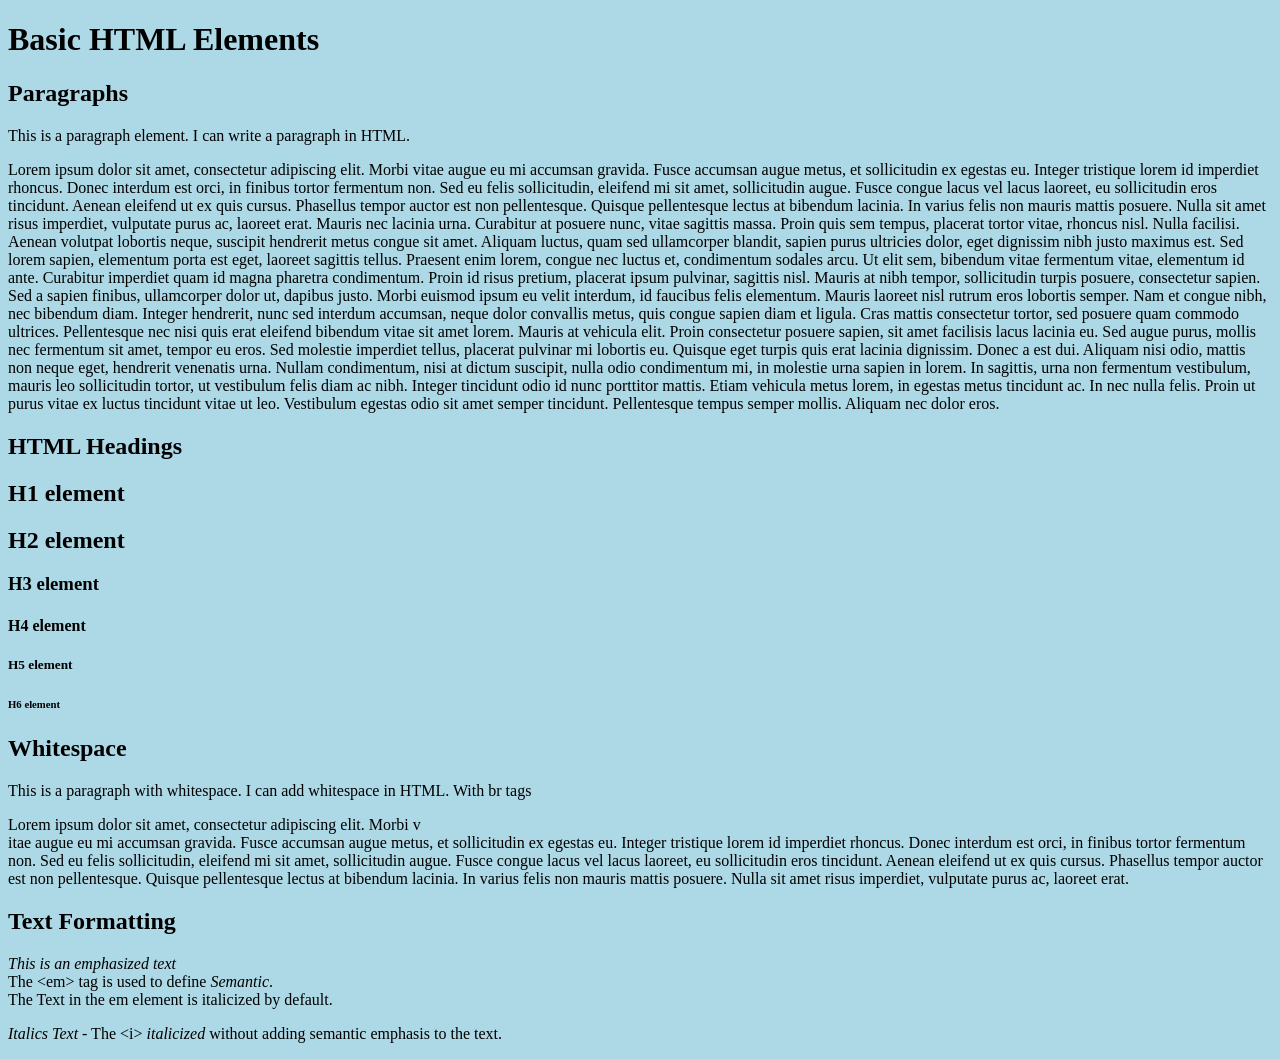
==== basic.html @ f3c80577 "Wednesday's work" ====
<!DOCTYPE html>
<html lang="en">
<html>
<style>
    body {
        background-color: lightblue;
    }
</style>

<head>
    <meta charset="UTF-8">
    <meta name="viewport" content="width=device-width, initial-scale=1.0">
    <title>My Basic HTML Elements</title>
</head>



<body>


    <h1>Basic HTML Elements</h1>

    <section class="paragraphs">
        <h2>Paragraphs</h2>
        <p>This is a paragraph element. I can write a paragraph in HTML.</p>
        <p>Lorem ipsum dolor sit amet, consectetur adipiscing elit. Morbi vitae augue eu mi accumsan gravida. Fusce accumsan augue metus, et sollicitudin ex egestas eu. Integer tristique lorem id imperdiet rhoncus. Donec interdum est orci, in finibus tortor fermentum non. Sed eu felis sollicitudin, eleifend mi sit amet, sollicitudin augue. Fusce congue lacus vel lacus laoreet, eu sollicitudin eros tincidunt. Aenean eleifend ut ex quis cursus. Phasellus tempor auctor est non pellentesque. Quisque pellentesque lectus at bibendum lacinia. In varius felis non mauris mattis posuere. Nulla sit amet risus imperdiet, vulputate purus ac, laoreet erat. 
Mauris nec lacinia urna. Curabitur at posuere nunc, vitae sagittis massa. Proin quis sem tempus, placerat tortor vitae, rhoncus nisl. Nulla facilisi. Aenean volutpat lobortis neque, suscipit hendrerit metus congue sit amet. Aliquam luctus, quam sed ullamcorper blandit, sapien purus ultricies dolor, eget dignissim nibh justo maximus est. Sed lorem sapien, elementum porta est eget, laoreet sagittis tellus. Praesent enim lorem, congue nec luctus et, condimentum sodales arcu. Ut elit sem, bibendum vitae fermentum vitae, elementum id ante. Curabitur imperdiet quam id magna pharetra condimentum. Proin id risus pretium, placerat ipsum pulvinar, sagittis nisl. Mauris at nibh tempor, sollicitudin turpis posuere, consectetur sapien. 
Sed a sapien finibus, ullamcorper dolor ut, dapibus justo. Morbi euismod ipsum eu velit interdum, id faucibus felis elementum. Mauris laoreet nisl rutrum eros lobortis semper. Nam et congue nibh, nec bibendum diam. Integer hendrerit, nunc sed interdum accumsan, neque dolor convallis metus, quis congue sapien diam et ligula. Cras mattis consectetur tortor, sed posuere quam commodo ultrices. Pellentesque nec nisi quis erat eleifend bibendum vitae sit amet lorem. Mauris at vehicula elit. Proin consectetur posuere sapien, sit amet facilisis lacus lacinia eu. Sed augue purus, mollis nec fermentum sit amet, tempor eu eros. Sed molestie imperdiet tellus, placerat pulvinar mi lobortis eu. Quisque eget turpis quis erat lacinia dignissim. Donec a est dui. Aliquam nisi odio, mattis non neque eget, hendrerit venenatis urna. Nullam condimentum, nisi at dictum suscipit, nulla odio condimentum mi, in molestie urna sapien in lorem. In sagittis, urna non fermentum vestibulum, mauris leo sollicitudin tortor, ut vestibulum felis diam ac nibh.
Integer tincidunt odio id nunc porttitor mattis. Etiam vehicula metus lorem, in egestas metus tincidunt ac. In nec nulla felis. Proin ut purus vitae ex luctus tincidunt vitae ut leo. Vestibulum egestas odio sit amet semper tincidunt. Pellentesque tempus semper mollis. Aliquam nec dolor eros.</p>

    </section>


    <section class="headings">
        <h2>HTML Headings</h2>
        <h1>H1 element</h1>
        <h2>H2 element</h2>
        <h3>H3 element</h3>
        <h4>H4 element</h4>
        <h5>H5 element</h5>
        <h6>H6 element</h6>
    </section>

    <section class="whitespace">
        <h2>Whitespace</h2>
        <p>This is a paragraph with whitespace. I can add whitespace in HTML. With br tags</p>
        <p>Lorem ipsum dolor sit amet,       
            
            
    consectetur adipiscing elit. Morbi v <br> 
    itae augue eu mi accumsan gravida. Fusce accumsan augue metus, et sollicitudin ex egestas eu. Integer tristique lorem id imperdiet rhoncus. Donec interdum est orci, in finibus tortor fermentum non. Sed eu felis sollicitudin, eleifend mi sit amet, sollicitudin augue. Fusce congue lacus vel lacus laoreet, eu sollicitudin eros tincidunt. Aenean eleifend ut ex quis cursus. Phasellus tempor auctor est non pellentesque. Quisque pellentesque lectus at bibendum lacinia. In varius felis non mauris mattis posuere. Nulla sit amet risus imperdiet, vulputate purus ac, laoreet erat.

    <section class="formatting">
        <h2>Text Formatting</h2>
        <p><em>This is an emphasized text</em> <br> The &lt;em&gt; tag is used to define <em>Semantic</em>. <br> The Text in the em element is italicized by default.</p>
        <p><i>Italics Text</i> - The &lt;i&gt; <i>italicized</i> without adding semantic emphasis to the text.</p>
</body>
<body>

</body>





</html>
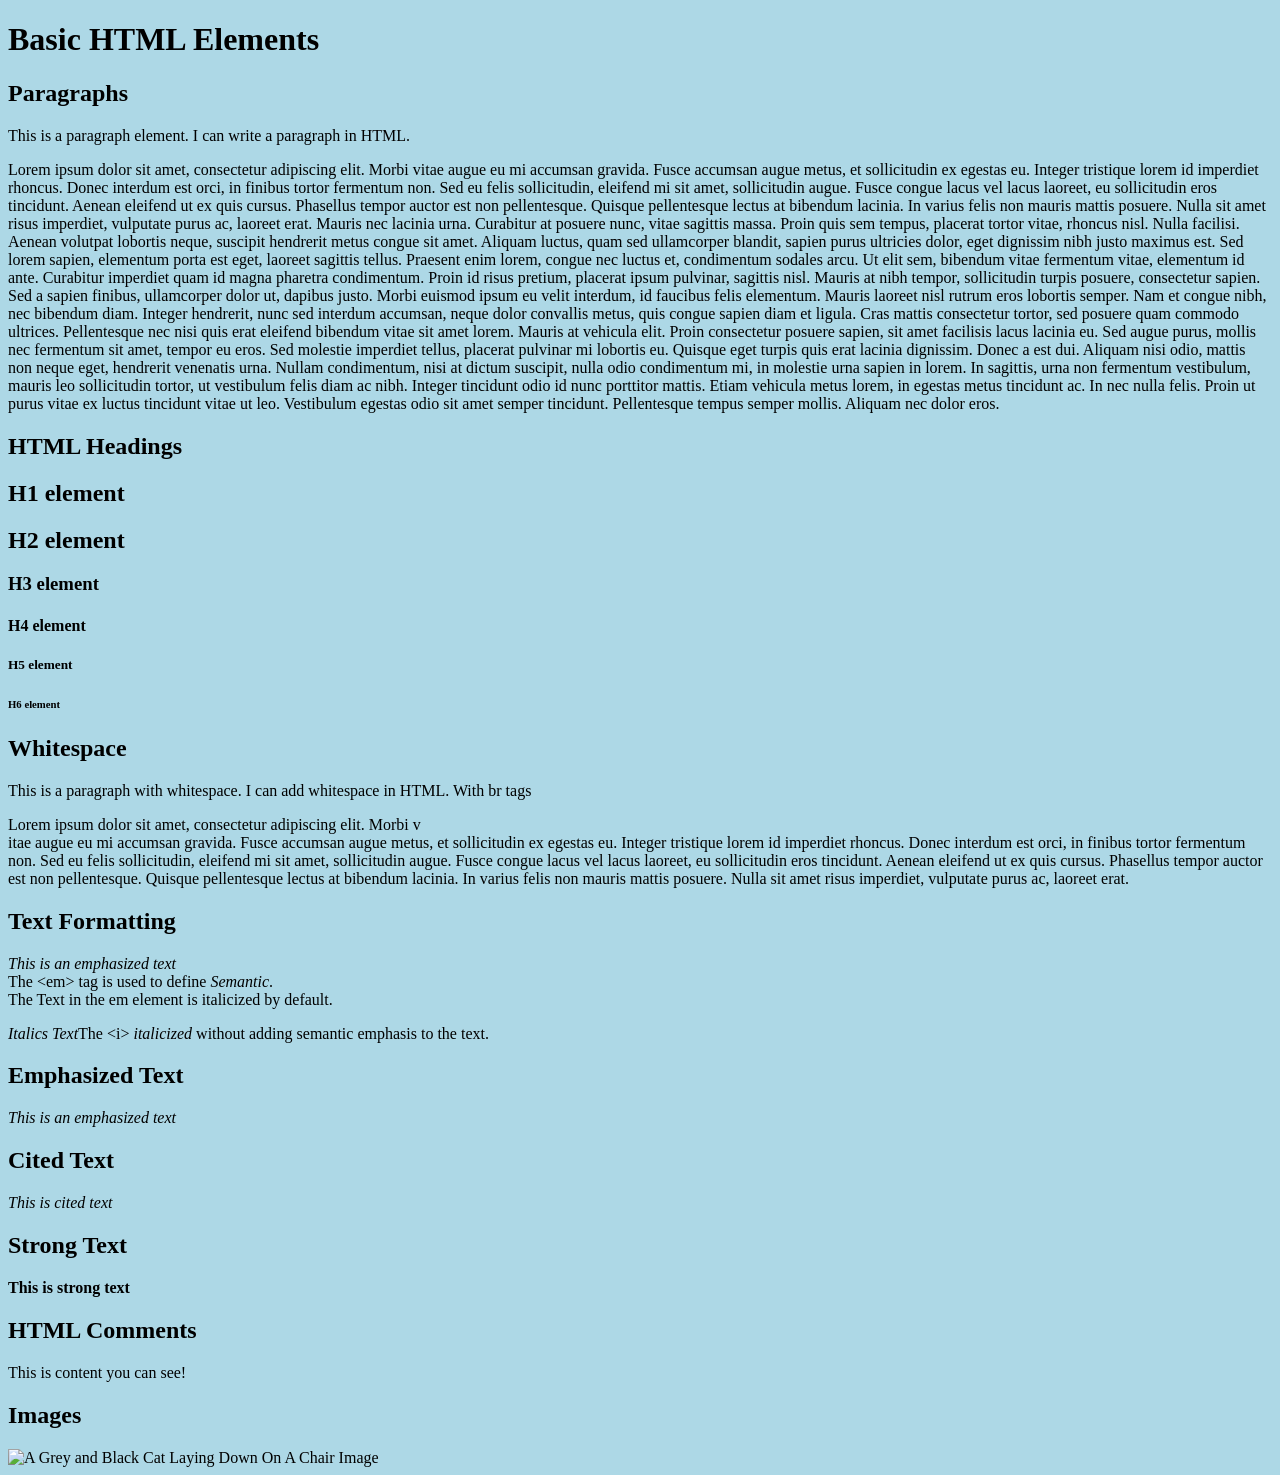
==== commit 7e562d51: "Thursday" ====
--- a/basic.html
+++ b/basic.html
@@ -1,20 +1,15 @@
 <!DOCTYPE html>
 <html lang="en">
-<html>
+<head>
 <style>
     body {
         background-color: lightblue;
     }
 </style>
-
-<head>
     <meta charset="UTF-8">
     <meta name="viewport" content="width=device-width, initial-scale=1.0">
     <title>My Basic HTML Elements</title>
 </head>
-
-
-
 <body>
 
 
@@ -48,19 +43,40 @@
             
             
     consectetur adipiscing elit. Morbi v <br> 
-    itae augue eu mi accumsan gravida. Fusce accumsan augue metus, et sollicitudin ex egestas eu. Integer tristique lorem id imperdiet rhoncus. Donec interdum est orci, in finibus tortor fermentum non. Sed eu felis sollicitudin, eleifend mi sit amet, sollicitudin augue. Fusce congue lacus vel lacus laoreet, eu sollicitudin eros tincidunt. Aenean eleifend ut ex quis cursus. Phasellus tempor auctor est non pellentesque. Quisque pellentesque lectus at bibendum lacinia. In varius felis non mauris mattis posuere. Nulla sit amet risus imperdiet, vulputate purus ac, laoreet erat.
-
+    itae augue eu mi accumsan gravida. Fusce accumsan augue metus, et sollicitudin ex egestas eu. Integer tristique lorem id imperdiet rhoncus. Donec interdum est orci, in finibus tortor fermentum non. Sed eu felis sollicitudin, eleifend mi sit amet, sollicitudin augue. Fusce congue lacus vel lacus laoreet, eu sollicitudin eros tincidunt. Aenean eleifend ut ex quis cursus. Phasellus tempor auctor est non pellentesque. Quisque pellentesque lectus at bibendum lacinia. In varius felis non mauris mattis posuere. Nulla sit amet risus imperdiet, vulputate purus ac, laoreet erat.</p>
+    </section>
+    
     <section class="formatting">
         <h2>Text Formatting</h2>
         <p><em>This is an emphasized text</em> <br> The &lt;em&gt; tag is used to define <em>Semantic</em>. <br> The Text in the em element is italicized by default.</p>
-        <p><i>Italics Text</i> - The &lt;i&gt; <i>italicized</i> without adding semantic emphasis to the text.</p>
+         <p><i>Italics Text</i>The 
+&lt;i&gt; <i>italicized</i> without adding semantic emphasis to the text.</p>
+    </section>
+
+    <section class="emphasis">
+        <h2>Emphasized Text</h2>
+        <p><em>This is an emphasized text</em></p>
+    </section>
+
+    <section class="cite">
+        <h2>Cited Text</h2>
+        <p><cite>This is cited text</cite></p>
+    </section>
+
+    <section class="strong">
+        <h2>Strong Text</h2>
+        <p><strong>This is strong text</strong></p>
+    </section>
+
+    <section class="comments">
+        <h2>HTML Comments</h2>
+        <!-- This is a comment in HTML, Comment text is created only for the developer. -->
+         <p>This is content you can see!</p>
+    </section>
+
+    <section.images>
+        <h2>Images</h2>
+        <img src="https://resources.zybooks.com/WebProgramming/mediumCatv1.jpg" alt="A Grey and Black Cat Laying Down On A Chair Image" width="500">
+    </section>
 </body>
-<body>
-
-</body>
-
-
-
-
-
 </html>
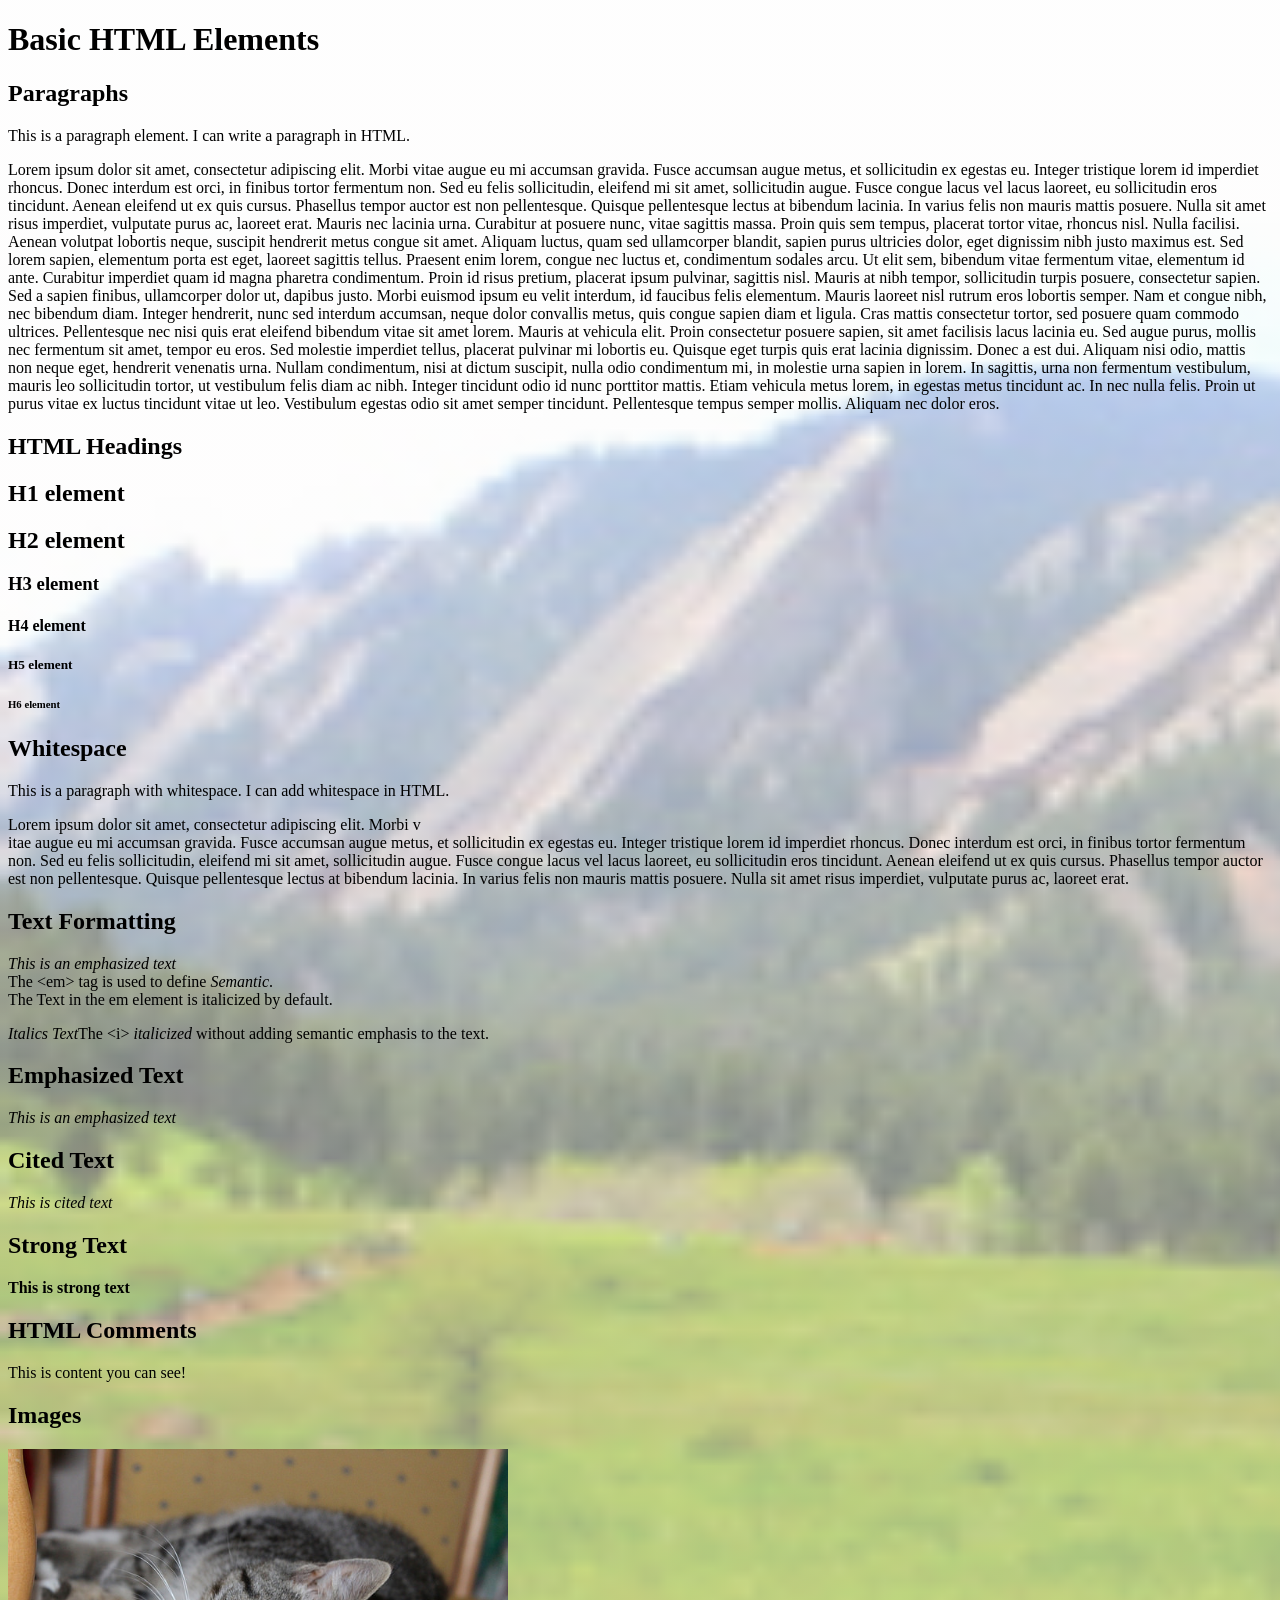
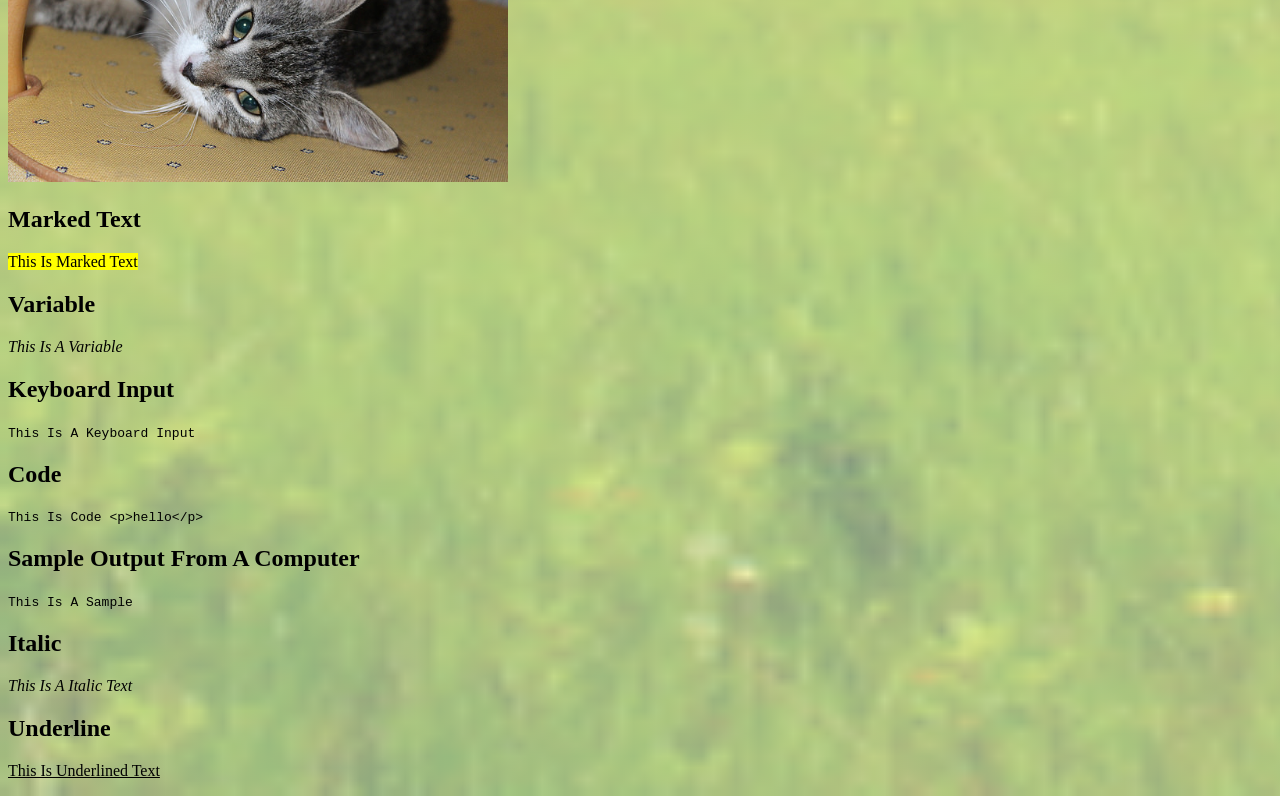
==== commit 0b07daf1: "Oct 9 v2" ====
--- a/basic.html
+++ b/basic.html
@@ -3,7 +3,12 @@
 <head>
 <style>
     body {
-        background-color: lightblue;
+        background-image: url("pictures/backgroundMountains.jpg");
+        background-size: cover;
+        color: #000000;
+        background-image: linear-gradient(rgba(252, 252, 252, 0.5), rgba(252, 251, 251, 0.5)), url("pictures/backgroundMountains.jpg");
+        min-height: 100vh;
+        }       
     }
 </style>
     <meta charset="UTF-8">
@@ -38,7 +43,7 @@
 
     <section class="whitespace">
         <h2>Whitespace</h2>
-        <p>This is a paragraph with whitespace. I can add whitespace in HTML. With br tags</p>
+        <p>This is a paragraph with whitespace. I can add whitespace in HTML.
         <p>Lorem ipsum dolor sit amet,       
             
             
@@ -74,9 +79,44 @@
          <p>This is content you can see!</p>
     </section>
 
-    <section.images>
+    <section class="images">
         <h2>Images</h2>
-        <img src="https://resources.zybooks.com/WebProgramming/mediumCatv1.jpg" alt="A Grey and Black Cat Laying Down On A Chair Image" width="500">
+        <img src="/pictures/mediumCatv1.jpg" alt="A Grey and Black Cat Laying Down On A Chair Image" width="500">
+    </section>
+
+    <section class="mark">
+        <h2>Marked Text</h2>
+        <p><mark>This Is Marked Text</mark></p>    
+    </section>
+
+    <section class="variable">
+        <h2>Variable</h2>
+        <p><var>This Is A Variable</var></p>
+    </section>
+
+    <section class="keyboard">
+        <h2>Keyboard Input</h2>
+        <p><kbd>This Is A Keyboard Input</kbd></p>
+    </section>
+
+    <section class="code">
+        <h2>Code</h2>
+        <p><code>This Is Code &lt;p&gthello&lt;/p&gt</code></p>
+    </section>
+
+    <section class="sample">
+        <h2>Sample Output From A Computer</h2>
+        <p><samp>This Is A Sample</samp></p>
+    </section>
+
+    <section class="italic">
+        <h2>Italic</h2>
+        <p><i>This Is A Italic Text</i></p>
+    </section>
+
+    <section class="underline">
+        <h2>Underline</h2>
+        <p><u>This Is Underlined Text</u></p>
     </section>
 </body>
 </html>
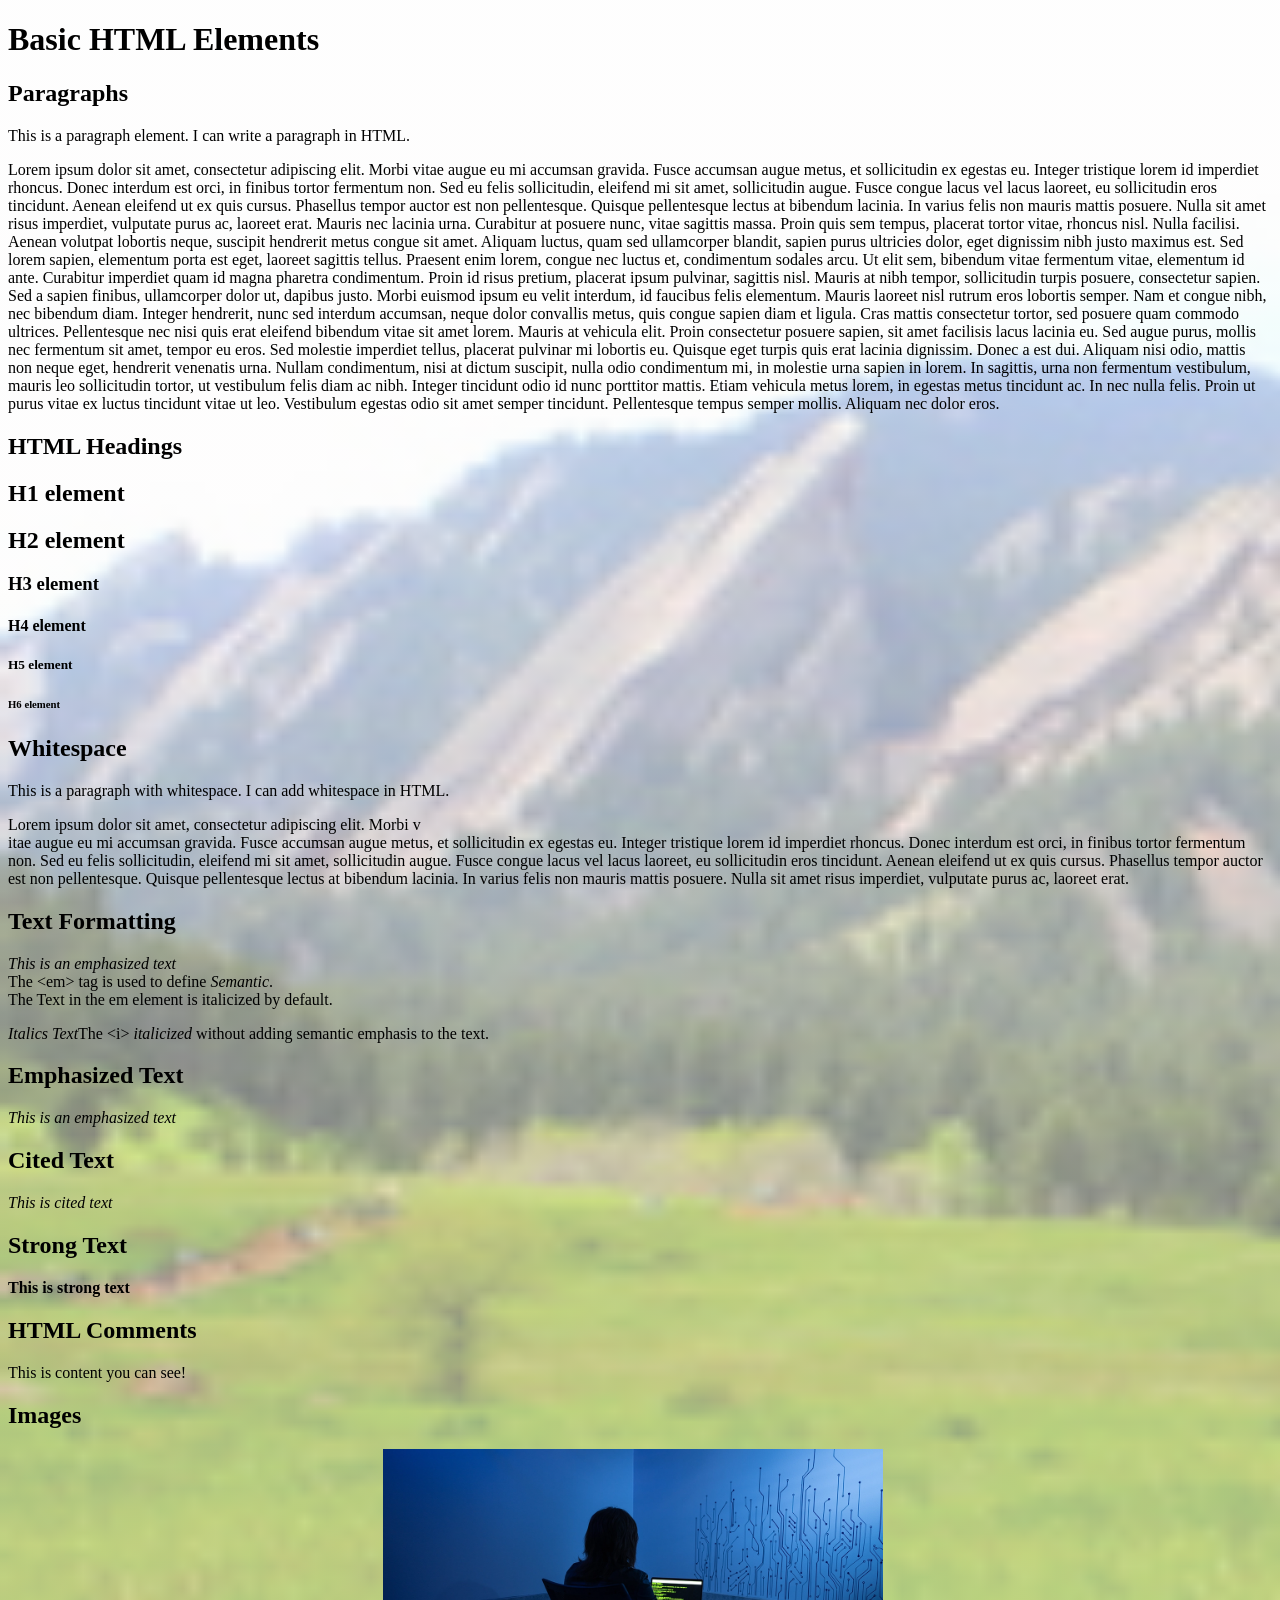
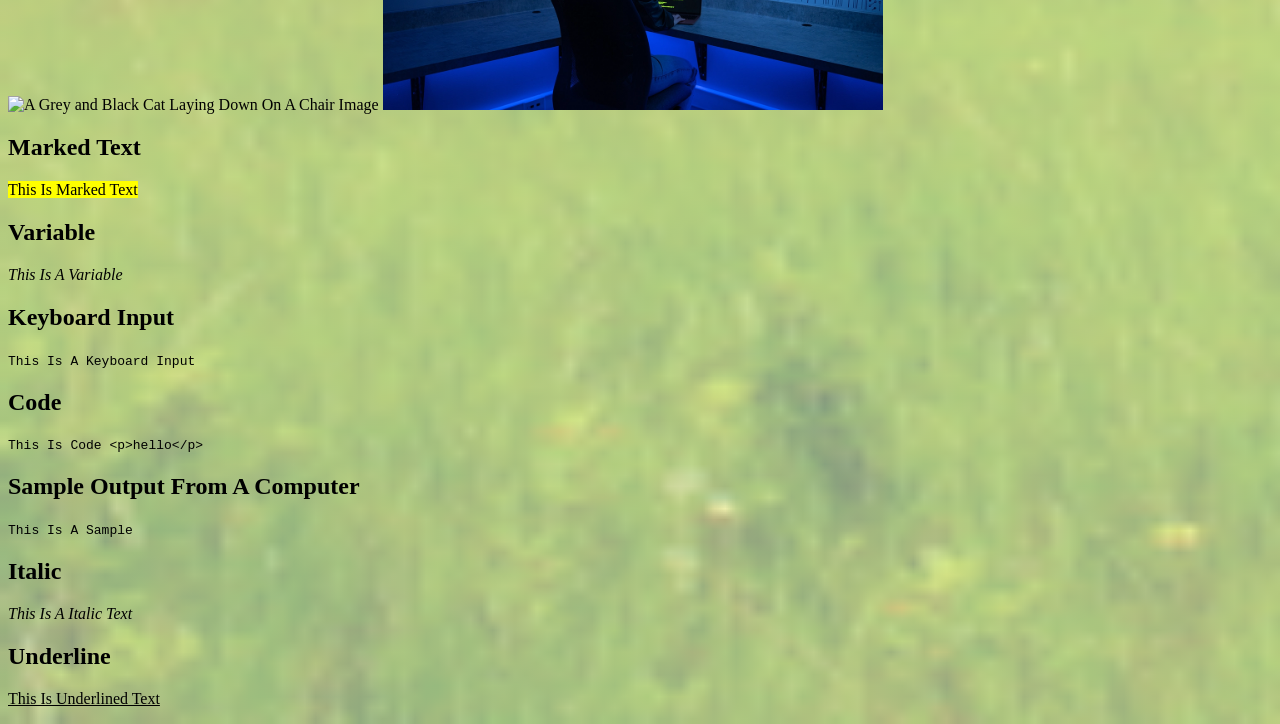
==== commit 7f42ef71: "Oct 9 2026 v1" ====
--- a/basic.html
+++ b/basic.html
@@ -3,7 +3,7 @@
 <head>
 <style>
     body {
-        background-image: url("pictures/backgroundMountains.jpg");
+        background-image: url("img/backgroundMountains.jpg");
         background-size: cover;
         color: #000000;
         background-image: linear-gradient(rgba(252, 252, 252, 0.5), rgba(252, 251, 251, 0.5)), url("pictures/backgroundMountains.jpg");
@@ -81,7 +81,10 @@
 
     <section class="images">
         <h2>Images</h2>
-        <img src="/pictures/mediumCatv1.jpg" alt="A Grey and Black Cat Laying Down On A Chair Image" width="500">
+        <!--This is an example of what is called hot-linking-->
+        <img src="https://resources.zybooks.com/WebProgramming/mediumCatv1.jpg" alt="A Grey and Black Cat Laying Down On A Chair Image" width="500">
+        <img src="img/cyberHero-23.webp" alt="Cybersecurity image from Canton.edu" width="500">
+
     </section>
 
     <section class="mark">
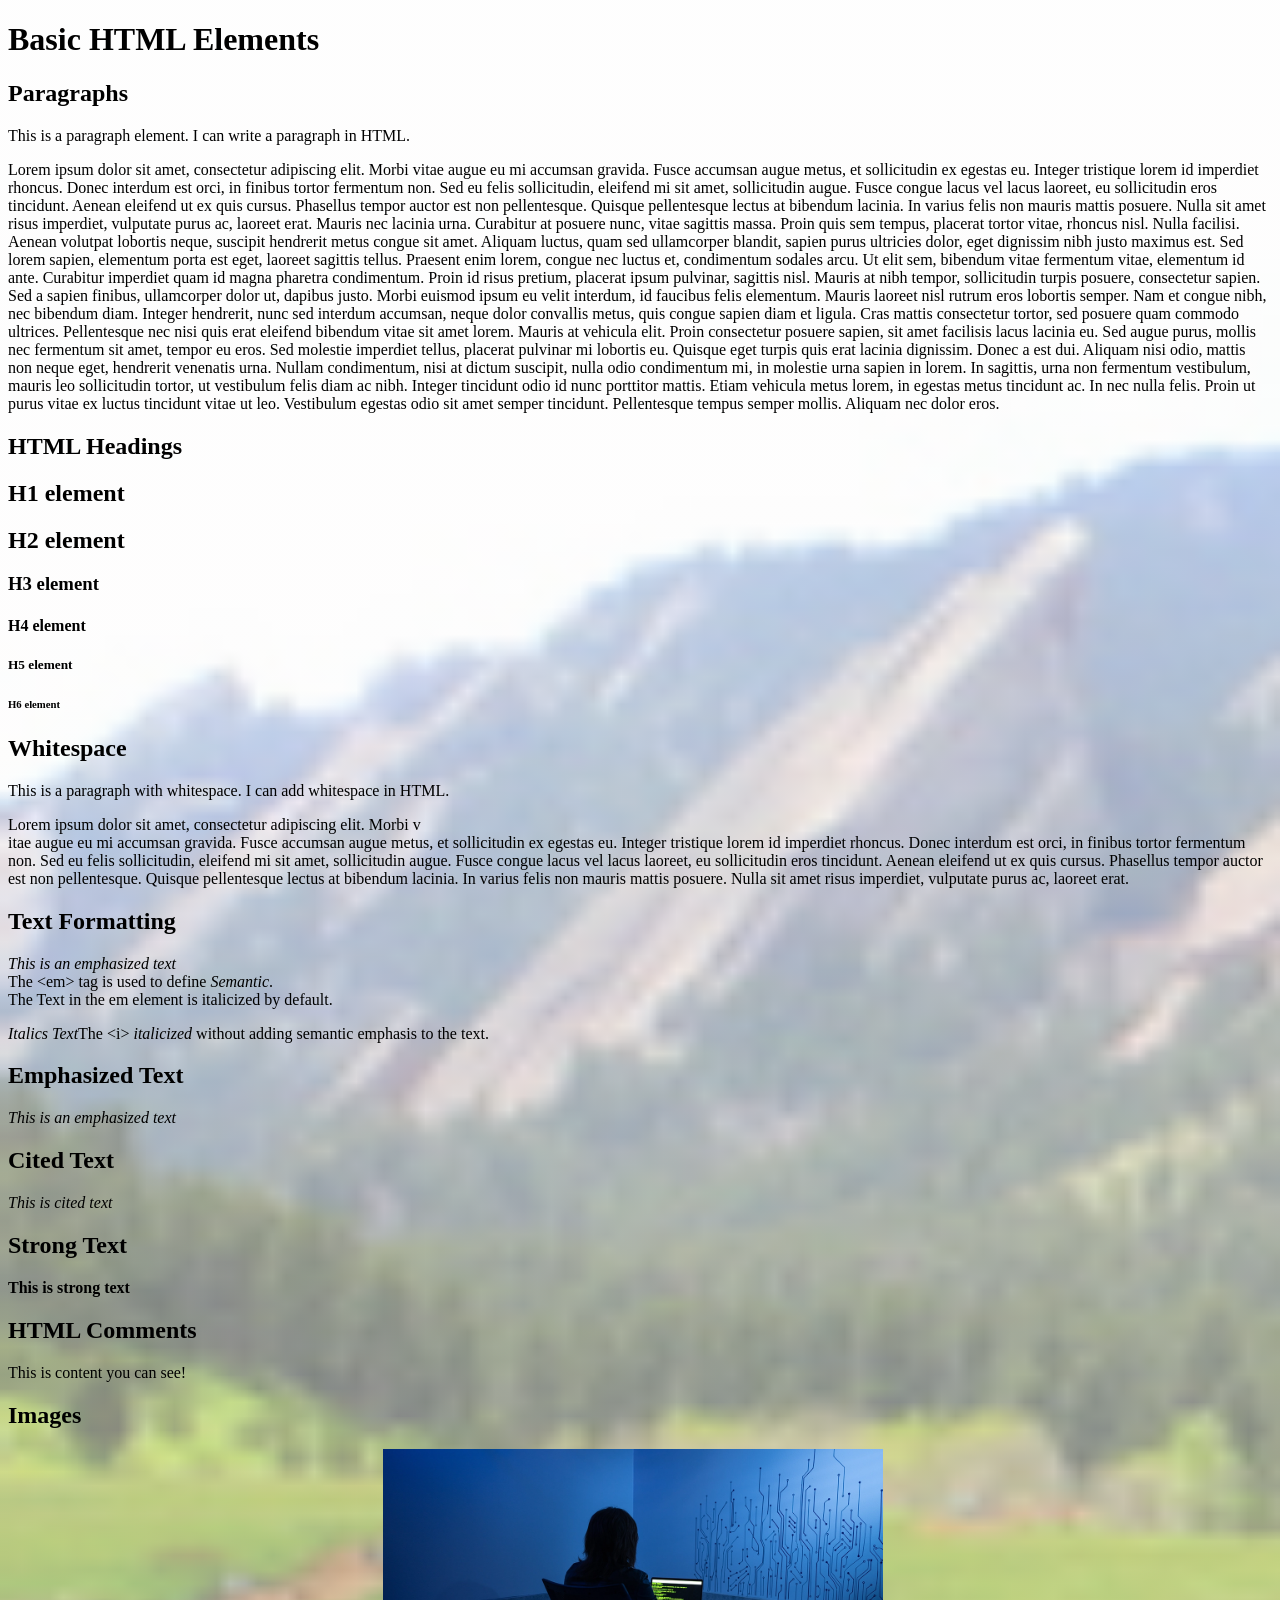
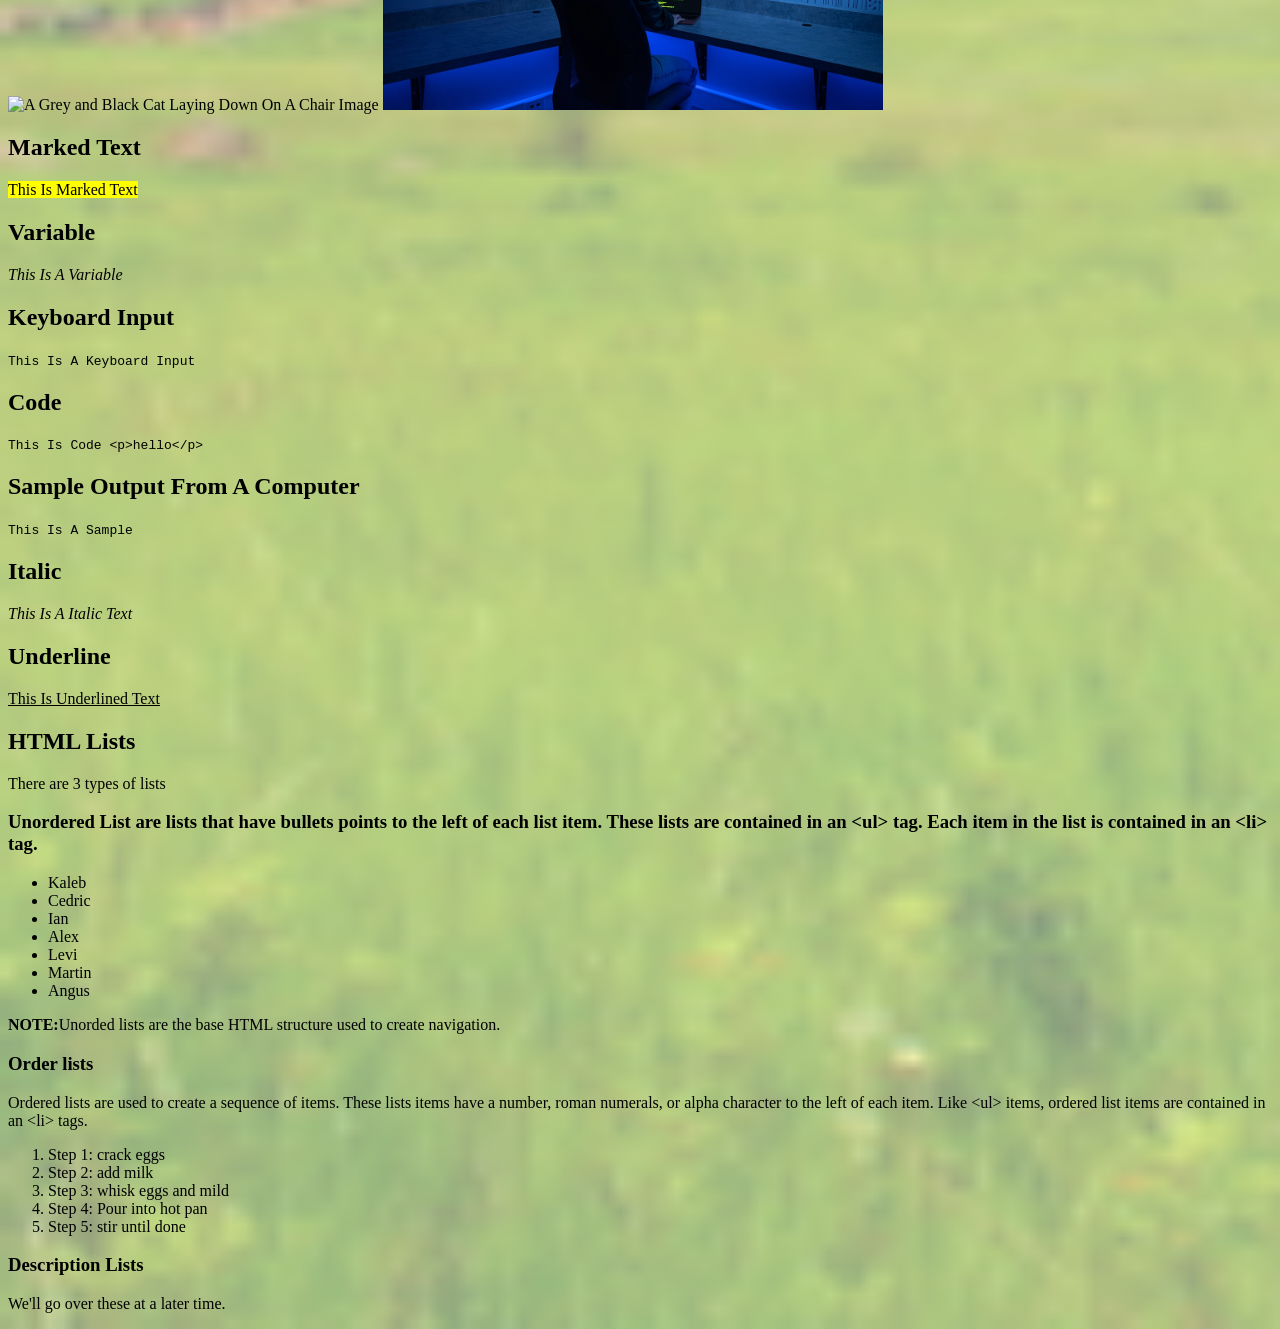
==== commit 909f90e6: "Oct 9 2026 v2" ====
--- a/basic.html
+++ b/basic.html
@@ -6,7 +6,7 @@
         background-image: url("img/backgroundMountains.jpg");
         background-size: cover;
         color: #000000;
-        background-image: linear-gradient(rgba(252, 252, 252, 0.5), rgba(252, 251, 251, 0.5)), url("pictures/backgroundMountains.jpg");
+        background-image: linear-gradient(rgba(252, 252, 252, 0.5), rgba(252, 251, 251, 0.5)), url("img/backgroundMountains.jpg");
         min-height: 100vh;
         }       
     }
@@ -121,5 +121,36 @@
         <h2>Underline</h2>
         <p><u>This Is Underlined Text</u></p>
     </section>
+
+    <section class"lists">
+        <h2>HTML Lists</h2>
+        <p>There are 3 types of lists</p>
+        <h3>Unordered List are lists that have bullets points to the left of each list item. These lists are contained in an &lt;ul&gt tag. Each item in the list is contained in an &lt;li&gt; tag.</h3>
+
+        <ul>
+            <li>Kaleb</li>
+            <li>Cedric</li>
+            <li>Ian</li>
+            <li>Alex</li>
+            <li>Levi</li>
+            <li>Martin</li>
+            <li>Angus</li>
+        </ul>
+        <p><strong>NOTE:</strong>Unorded lists are the base HTML structure used to create navigation.</p>
+        
+        <h3>Order lists</h3>
+        <p>Ordered lists are used to create a sequence of items. These lists items have a number, roman numerals, or alpha character to the left of each item. Like &lt;ul&gt; items, ordered list items are contained in an &lt;li&gt; tags.</p>
+
+        <ol>
+            <li>Step 1: crack eggs</li>
+            <li>Step 2: add milk</li>
+            <li>Step 3: whisk eggs and mild</li>
+            <li>Step 4: Pour into hot pan</li>
+            <li>Step 5: stir until done</li>
+        </ol>
+
+        <h3>Description Lists</h3>
+        <p>We'll go over these at a later time.</p>
+    </section>
 </body>
 </html>
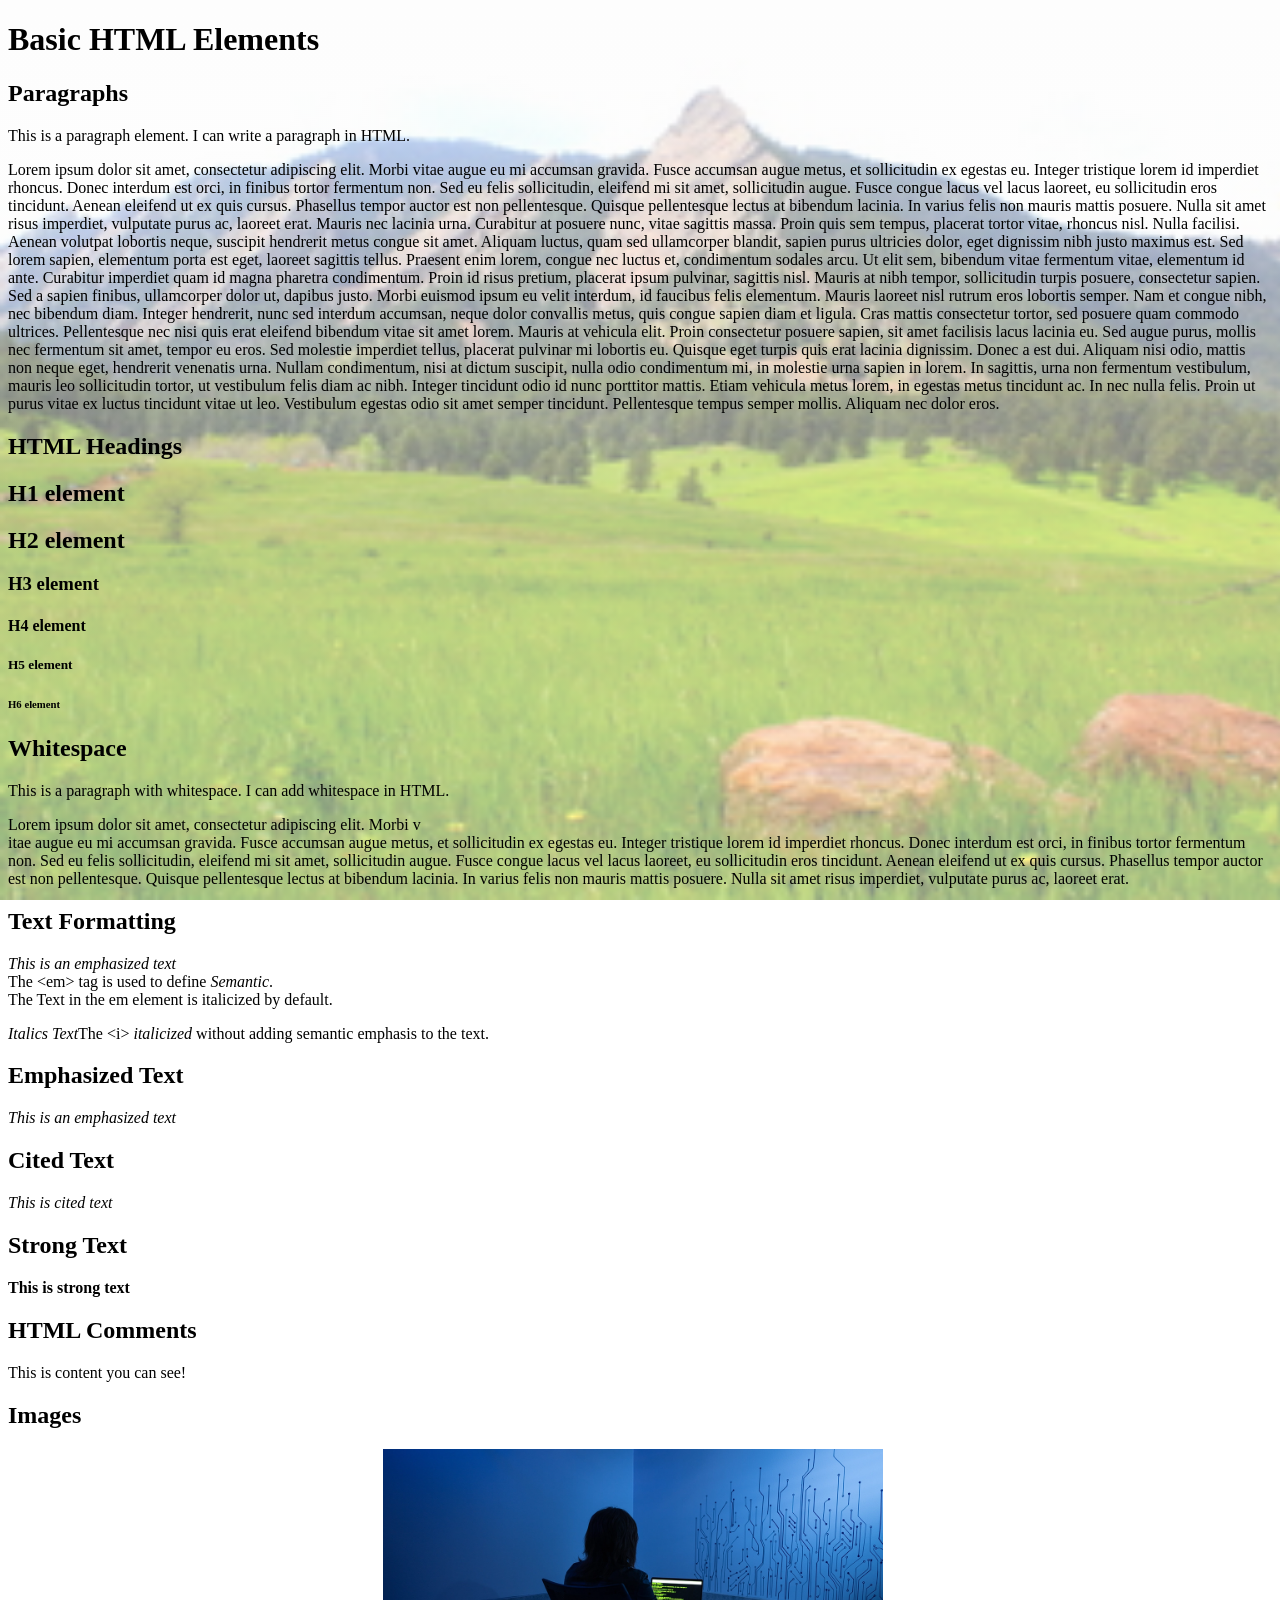
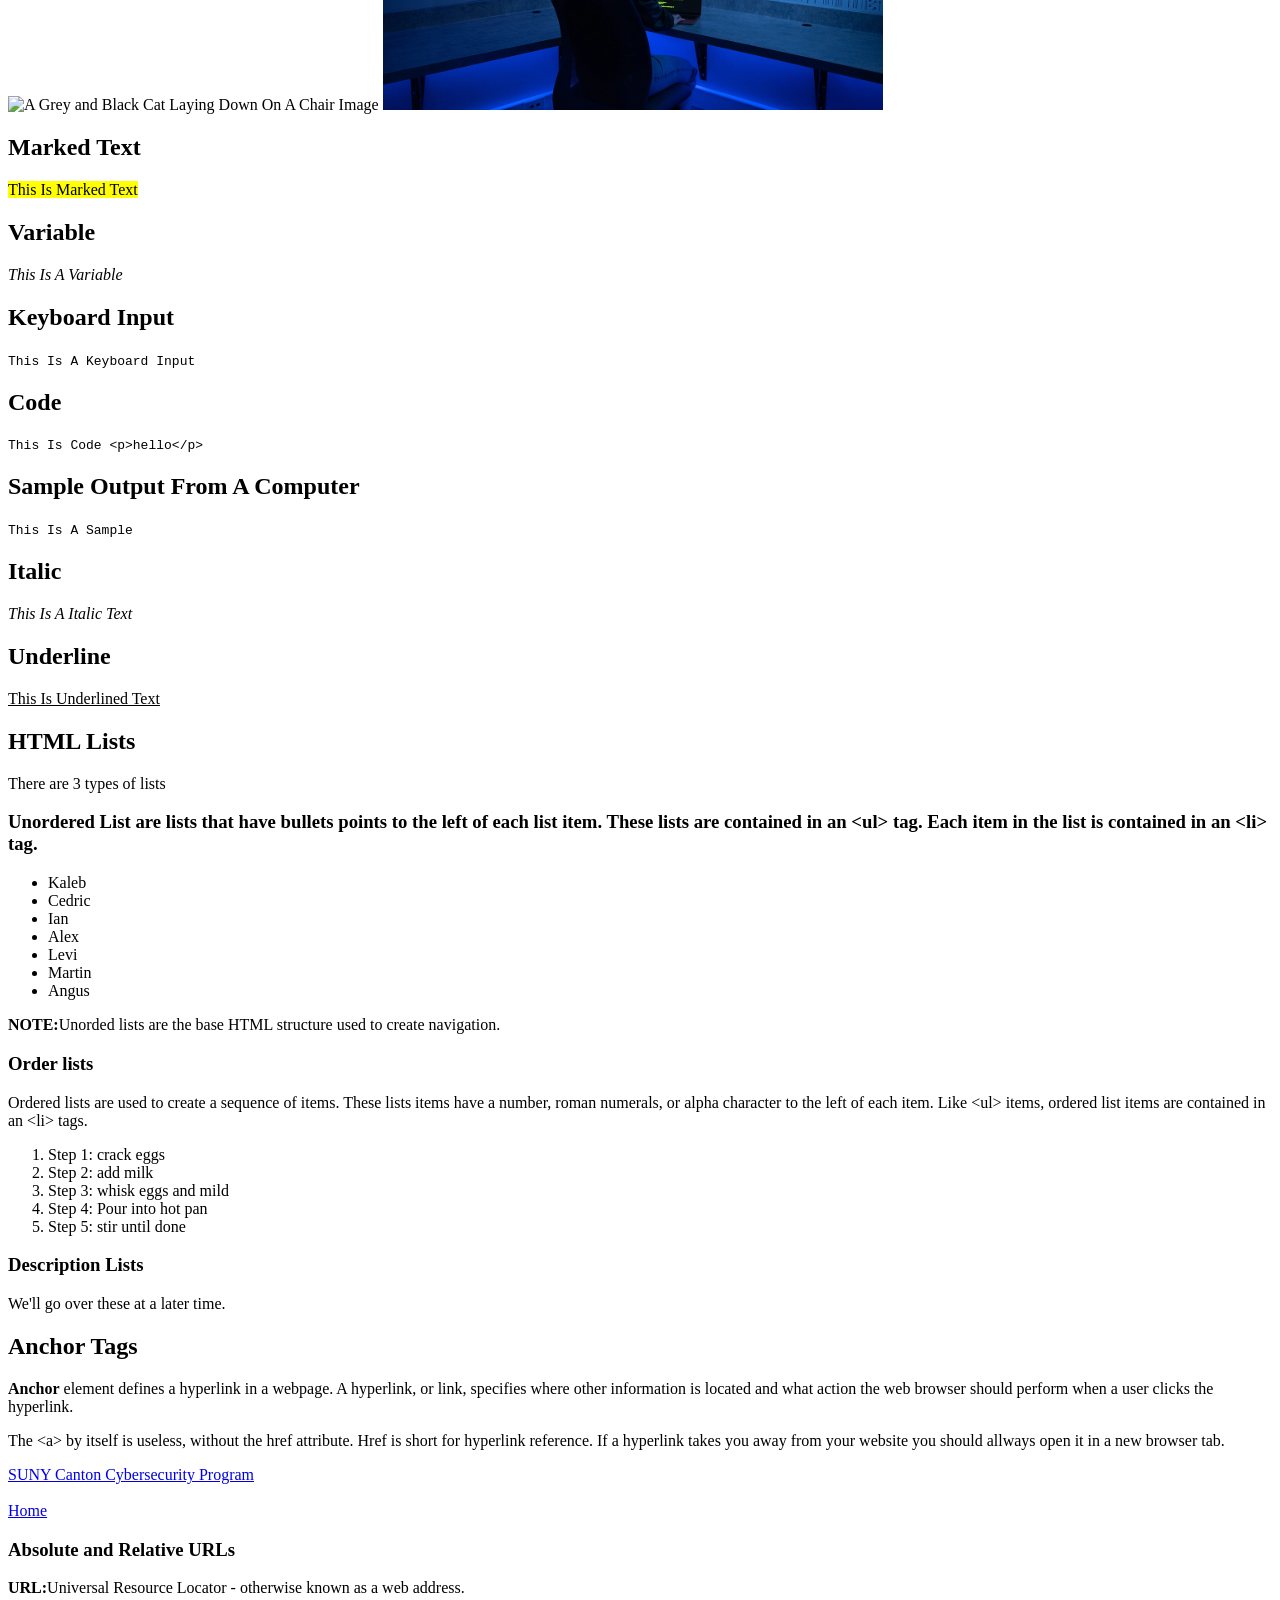
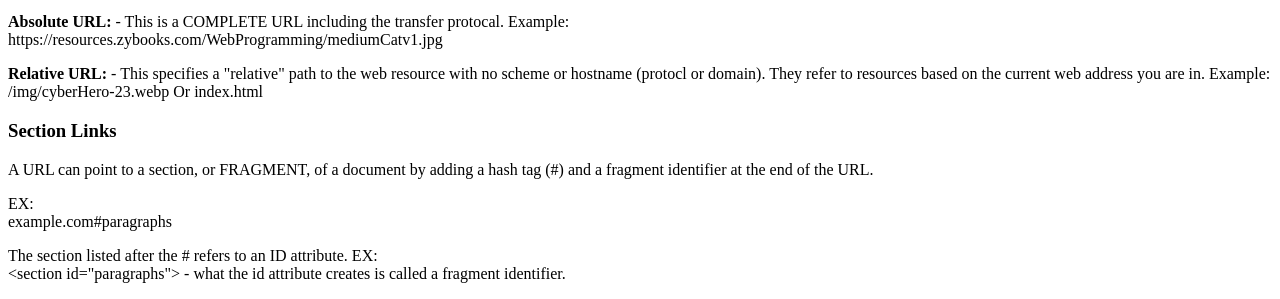
==== commit 982b9072: "Tue Oct 13  2026 v1" ====
--- a/basic.html
+++ b/basic.html
@@ -1,20 +1,12 @@
 <!DOCTYPE html>
 <html lang="en">
 <head>
-<style>
-    body {
-        background-image: url("img/backgroundMountains.jpg");
-        background-size: cover;
-        color: #000000;
-        background-image: linear-gradient(rgba(252, 252, 252, 0.5), rgba(252, 251, 251, 0.5)), url("img/backgroundMountains.jpg");
-        min-height: 100vh;
-        }       
-    }
-</style>
+    <link rel="stylesheet" href="/css/styles.css">
     <meta charset="UTF-8">
     <meta name="viewport" content="width=device-width, initial-scale=1.0">
     <title>My Basic HTML Elements</title>
 </head>
+
 <body>
 
 
@@ -122,7 +114,7 @@
         <p><u>This Is Underlined Text</u></p>
     </section>
 
-    <section class"lists">
+    <section class="lists">
         <h2>HTML Lists</h2>
         <p>There are 3 types of lists</p>
         <h3>Unordered List are lists that have bullets points to the left of each list item. These lists are contained in an &lt;ul&gt tag. Each item in the list is contained in an &lt;li&gt; tag.</h3>
@@ -152,5 +144,28 @@
         <h3>Description Lists</h3>
         <p>We'll go over these at a later time.</p>
     </section>
+
+    <section class="anchor-tags">
+        <h2>Anchor Tags</h2>
+        <p><strong>Anchor</strong> element defines a hyperlink in a webpage. A hyperlink, or link, specifies where other information is located and what action the web browser should perform when a user clicks the hyperlink.</p>
+
+        <p>The &lt;a&gt; by itself is useless, without the href attribute. Href is short for hyperlink reference. If a hyperlink takes you away from your website you should allways open it in a new browser tab.</p>
+        <a href="https://www.canton.edu/cyber" target="_blank">SUNY Canton Cybersecurity Program</a> <br> <br>
+        <a href="index.html" >Home</a>
+        <h3>Absolute and Relative URLs</h3>
+        <p><strong>URL:</strong>Universal Resource Locator - otherwise known as a web address.</p>
+
+        <p><strong>Absolute URL:</strong> - This is a COMPLETE URL including the transfer protocal. Example: <br>
+       https://resources.zybooks.com/WebProgramming/mediumCatv1.jpg </p>
+
+        <p><strong>Relative URL:</strong> - This specifies a "relative" path to the web resource with no scheme or hostname (protocl or domain). They refer to resources based on the current web address you are in. Example: <br>
+        /img/cyberHero-23.webp Or index.html</p>
+        <h3>Section Links</h3>
+        <p>A URL can point to a section, or FRAGMENT, of a document by adding a hash tag (#) and a fragment identifier at the end of the URL.</p>
+        <p>EX: <br>
+        example.com#paragraphs</p>
+        <p> The section listed after the # refers to an ID attribute. EX: <br>
+        &lt;section id="paragraphs"&gt; - what the id attribute creates is called a fragment identifier.</p>
+    </section>
 </body>
 </html>
--- a/css/styles.css
+++ b/css/styles.css
@@ -0,0 +1,12 @@
+/*  puts the background image on the page and makes it cover the entire page while also making it a different color so the text can be seen */
+body {
+    background-size: cover;
+    min-height: auto;
+    background-image: linear-gradient(rgba(251, 251, 251, 0.5), rgba(255, 255, 255, 0.5)), url("/img/backgroundMountains.jpg");
+    background-attachment: fixed;
+}
+/* scrolling no longer shows white space*/
+html {
+    overscroll-behavior: none;
+}
+
